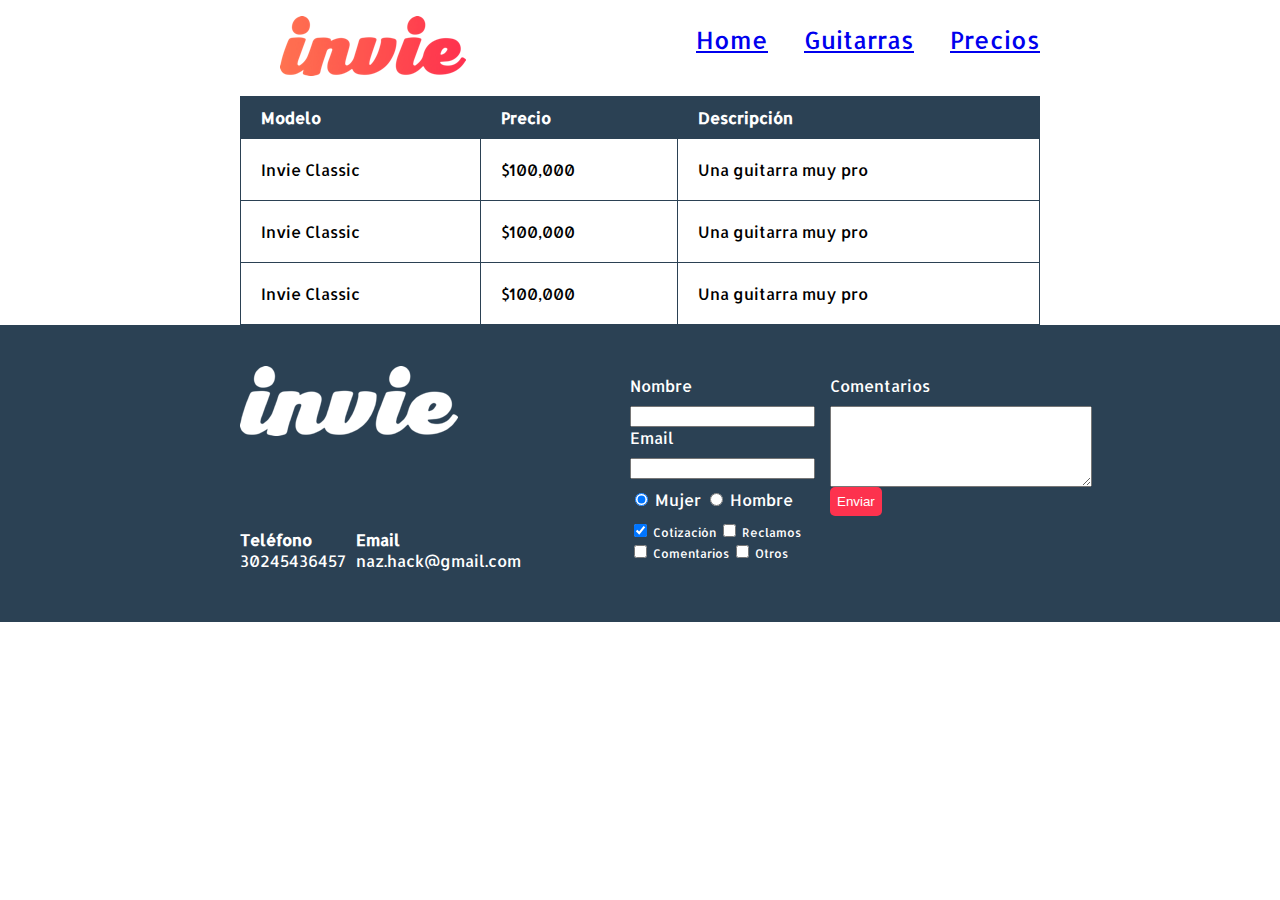
==== invie/precios.html @ ca1a8f4b "Usando flexbox, creando tablas. Añadimos la página de precios" ====
<!DOCTYPE html>
<html lang="en">
    <head>
        <meta charset="UTF-8">
        <meta name="viewport" content="width=device-width, initial-scale=1.0">
        <meta http-equiv="X-UA-Compatible" content="ie=edge">
        <title>Invie - Precios</title>
        <link rel="stylesheet" href="css/invie.css" />
        <link href="https://fonts.googleapis.com/css?family=Allerta|Montserrat:400,700" rel="stylesheet">
    </head>
    <body>
        <!-- header -->
        <header id="header" class="header contenedor">
            <!-- logotipo -->
            <figure class="logotipo">
                <img src="images/invie.png" width="186" height="60" alt="Invie logotipo" />
            </figure>
            <!-- menu -->
            <nav class="menu">
                <ul>
                    <li><a href="index.html">Home</a></li>
                    <li><a href="index.html#guitarras">Guitarras</a></li>
                    <li><a href="precios.html">Precios</a></li>
                </ul>
            </nav>
        </header>
        <section class="tabla">
            <div class="contenedor">
                <table>
                    <thead>
                        <tr>
                            <th>Modelo</th>
                            <th>Precio</th>
                            <th>Descripción</th>
                        </tr>
                    </thead>
                    <tbody>
                        <tr>
                            <td>Invie Classic</td>
                            <td>$100,000</td>
                            <td>Una guitarra muy pro</td>
                        </tr>
                        <tr>
                            <td>Invie Classic</td>
                            <td>$100,000</td>
                            <td>Una guitarra muy pro</td>
                        </tr>
                        <tr>
                            <td>Invie Classic</td>
                            <td>$100,000</td>
                            <td>Una guitarra muy pro</td>
                        </tr>
                    </tbody>
                </table>
            </div>
        </section>
        <footer class="footer">
            <div class="contenedor">
                <div class="contacto">
                    <img src="images/invie-white.png" alt="Logotipo blanco">
                    <a href="tel:+5730245436457"><strong>Teléfono</strong><span>30245436457</span></a>
                    <a href="mailto:naz.hack@gmail.com"><strong>Email</strong><span>naz.hack@gmail.com</span></a>
                </div>
                <div class="formulario">
                    <div class="col1">
                        <label for="nombre">Nombre</label>
                        <input type="text" required id="nombre" name="nombre" />
                        <label for="email">Email</label>
                        <input type="email" required id="email" name="nombre" />
                        <div class="sexo">
                            <label for="mujer">
                                <input type="radio" id="mujer" name="sexo" value="mujer" checked> Mujer
                            </label>
                            <label for="hombre">
                                <input type="radio" id="hombre" name="sexo" value="hombre"> Hombre
                            </label>
                        </div>
                        <div class="intereses">
                            <label for="mujer">
                                <input type="checkbox" id="cotizacion" name="intereses" value="cotizacion" checked> Cotización
                            </label>
                            <label for="mujer">
                                <input type="checkbox" id="reclamos" name="intereses" value="reclamos"> Reclamos
                            </label>
                            <label for="mujer">
                                <input type="checkbox" id="comentarios" name="intereses" value="comentarios"> Comentarios
                            </label>
                            <label for="mujer">
                                <input type="checkbox" id="otros" name="intereses" value="otros"> Otros
                            </label>
                        </div>
                    </div>
                    <div class="col2">
                        <label for="comentarios">Comentarios</label>
                        <textarea name="" id="comentarios" cols="30" rows="5"></textarea>
                        <input type="submit" value="Enviar" class="button" />
                    </div>
                </div>
            </div>
        </footer>
    </body>
</html>
---- invie/css/invie.css ----
body {
    font-family: 'Allerta', sans-serif;
    margin: 0;
}

.button {
    border-radius: 5px;
    background-color: #fd324e;
    color: white;
    border: none;
    padding: 7px;
}

.titulo {
    font-size: 70px;
    font-family: 'Montserrat', sans-serif;
    margin-bottom: 0px;
    margin-top: 70px;
}

.title-a {
    font-size: 24px;
    margin-top: 0;
}

.title-b {
    font-size: 50px;
    margin-bottom: 20px;
}

.guitarras {
    color: #1F313C;
}

.guitarras h2 {
    font-family: 'Montserrat', sans-serif;
    font-size: 35px;
}

.portada {
    background-image: url('../images/background.png');
    color: white;
    padding: 20px;
}

.portada button {
    margin-bottom: 70px;
}

.menu {
    font-size: 24px;
    display: inline-block;
    position: absolute;
    right: 0;
}

.menu li {
    display: inline-block;
    margin-left: 30px;
}

.logotipo {
    display: inline-block;
}

.contenedor {
    width: 800px;
    margin: auto;
}

.derecha {
    float: right;
    position: relative;
    top: -127px;
}

.izquierda {
    float: left;
    position: relative;
    top: 80px;
}

.guitarra {
    margin: 10px;
    padding: 10px;
    /* overflow: hidden; */
    border: 1px solid #1F313C;
    border-radius: 8px;
}

.guitarra ol {
    padding: 0;
}

.contenedor-guitarra-a {
    padding-left: 20px;
}

.contenedor-guitarra-b {
    margin-left: 370px;
}

.header {
    position: relative;
}

.footer {
    background-color:#2B4154
}

.contacto {
    display: flex;
    width: 300px;
    flex-wrap: wrap;
    align-items: center;
}

.contacto img {
    display: block;
}

.contacto strong {
    display: block;
}

.contacto a {
    color: white;
    text-decoration: none;
    margin: 10px 10px 10px 0;
}

.footer .contenedor {
    display: flex;
    justify-content: space-between;
}

.formulario {
    display: flex;
    width: 400px;
    color: white;
    padding: 50px 10px;
}

.col1, .col2 {
    display: flex;
    flex-direction: column;
}

.col1 {
    margin-right: 15px;
}

.col2 {
    align-items: flex-start;
}

.intereses label {
    font-size: 12px;
}

.formulario label, .sexo, .intereses {
    margin-bottom: 10px;
}

.sexo {
    margin-top: 10px;
}

table {
    width: 100%;
}

th {
    background: #2B4154;
    color: white;
    padding: 10px 20px;
    text-align: left;
}

td {
    padding: 20px;
}

table, th, td {
    border: 1px solid #2B4154;
    border-collapse: collapse;
}
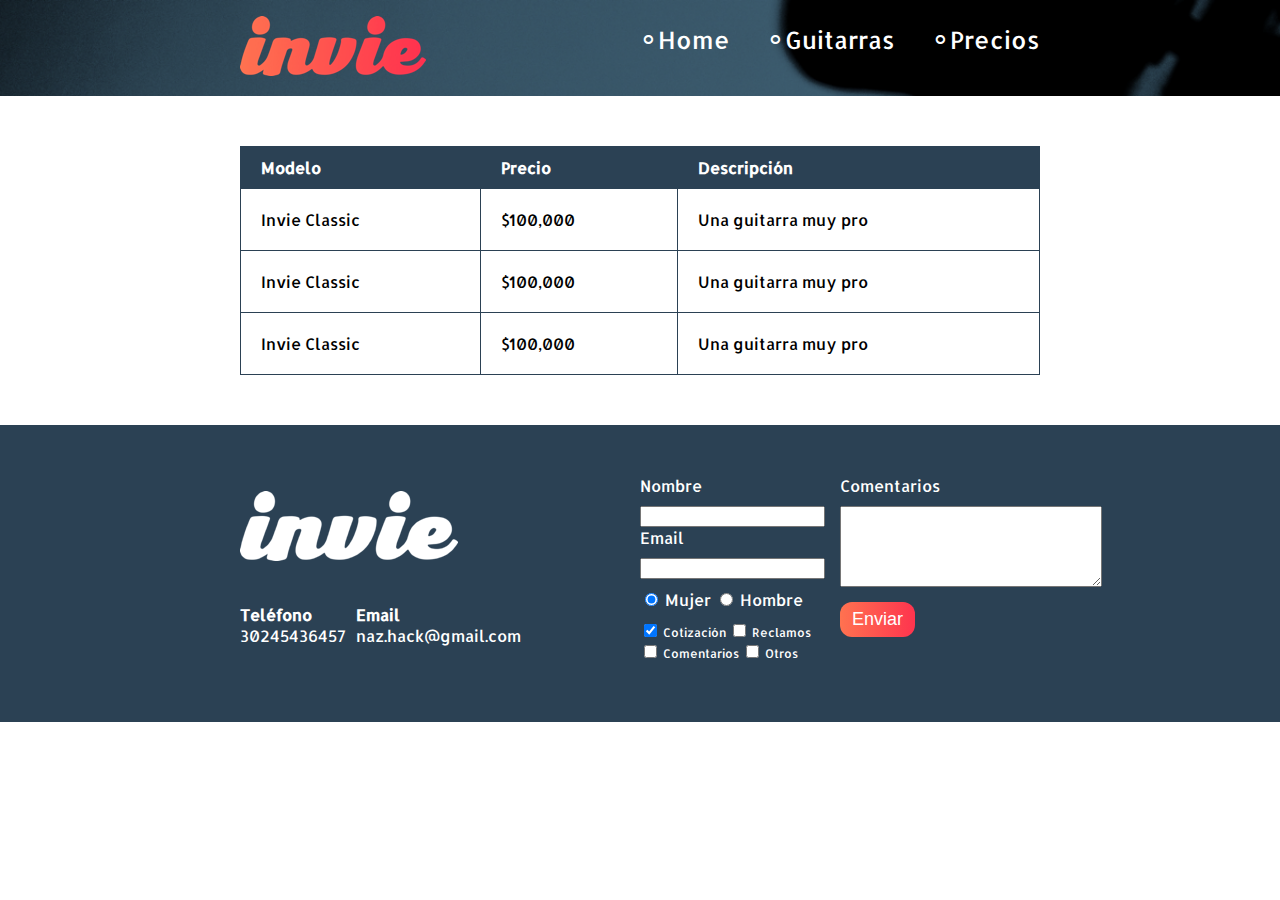
==== commit 4fefe7d7: "Afinando detalles" ====
--- a/invie/precios.html
+++ b/invie/precios.html
@@ -10,19 +10,21 @@
     </head>
     <body>
         <!-- header -->
-        <header id="header" class="header contenedor">
-            <!-- logotipo -->
-            <figure class="logotipo">
-                <img src="images/invie.png" width="186" height="60" alt="Invie logotipo" />
-            </figure>
-            <!-- menu -->
-            <nav class="menu">
-                <ul>
-                    <li><a href="index.html">Home</a></li>
-                    <li><a href="index.html#guitarras">Guitarras</a></li>
-                    <li><a href="precios.html">Precios</a></li>
-                </ul>
-            </nav>
+        <header id="header" class="header background">
+            <div class="contenedor">
+                <!-- logotipo -->
+                <figure class="logotipo">
+                    <img src="images/invie.png" width="186" height="60" alt="Invie logotipo" />
+                </figure>
+                <!-- menu -->
+                <nav class="menu">
+                    <ul>
+                        <li><a href="index.html">Home</a></li>
+                        <li><a href="index.html#guitarras">Guitarras</a></li>
+                        <li><a href="precios.html">Precios</a></li>
+                    </ul>
+                </nav>
+            </div>
         </header>
         <section class="tabla">
             <div class="contenedor">
--- a/invie/css/invie.css
+++ b/invie/css/invie.css
@@ -3,12 +3,63 @@
     margin: 0;
 }
 
+table {
+    width: 100%;
+}
+
+th {
+    background: #2B4154;
+    color: white;
+    padding: 10px 20px;
+    text-align: left;
+}
+
+td {
+    padding: 20px;
+}
+
+table, th, td {
+    border: 1px solid #2B4154;
+    border-collapse: collapse;
+}
+
+input, textarea {
+    outline: 0;
+}
+
+input:focus, textarea:focus {
+    background: lightgray;
+}
+
+.contenedor {
+    width: 800px;
+    margin: auto;
+    position: relative;
+}
+
+.background {
+    background-image: url('../images/background.png');
+    background-size: cover;
+}
+
 .button {
-    border-radius: 5px;
-    background-color: #fd324e;
+    border-radius: 12px;
     color: white;
     border: none;
-    padding: 7px;
+    padding: 7px 12px;
+    font-size: 18px;
+    cursor: pointer;
+    text-decoration: none;
+    background: #fd324e;
+    background: linear-gradient(to left, #fe344e, #ff7250);
+    /* Permalink - use to edit and share this gradient: http://colorzilla.com/gradient-editor/#f3c5bd+0,e86c57+50,ea2803+51,ff6600+75,c72200+100;Red+Gloss */
+    /*
+    background: #f3c5bd;
+    background: -moz-linear-gradient(top, #f3c5bd 0%, #e86c57 50%, #ea2803 51%, #ff6600 75%, #c72200 100%);
+    background: -webkit-linear-gradient(top, #f3c5bd 0%,#e86c57 50%,#ea2803 51%,#ff6600 75%,#c72200 100%);
+    background: linear-gradient(to bottom, #f3c5bd 0%,#e86c57 50%,#ea2803 51%,#ff6600 75%,#c72200 100%);
+    filter: progid:DXImageTransform.Microsoft.gradient( startColorstr='#f3c5bd', endColorstr='#c72200',GradientType=0 );
+    */
 }
 
 .titulo {
@@ -18,6 +69,10 @@
     margin-top: 70px;
 }
 
+.titulo span {
+    text-decoration: underline;
+}
+
 .title-a {
     font-size: 24px;
     margin-top: 0;
@@ -30,6 +85,7 @@
 
 .guitarras {
     color: #1F313C;
+    margin-bottom: 60px;
 }
 
 .guitarras h2 {
@@ -38,9 +94,9 @@
 }
 
 .portada {
-    background-image: url('../images/background.png');
     color: white;
     padding: 20px;
+    height: 500px;
 }
 
 .portada button {
@@ -59,13 +115,21 @@
     margin-left: 30px;
 }
 
+.menu li:before {
+    content: '∘';
+    font-size: 30px;
+    line-height: 20px;
+    color: white;
+}
+
+.menu a {
+    color: white;
+    text-decoration: none;
+}
+
 .logotipo {
     display: inline-block;
-}
-
-.contenedor {
-    width: 800px;
-    margin: auto;
+    margin-left: 0;
 }
 
 .derecha {
@@ -77,13 +141,11 @@
 .izquierda {
     float: left;
     position: relative;
-    top: 80px;
 }
 
 .guitarra {
-    margin: 10px;
+    margin: 10px 10px 40px 10px;
     padding: 10px;
-    /* overflow: hidden; */
     border: 1px solid #1F313C;
     border-radius: 8px;
 }
@@ -92,12 +154,18 @@
     padding: 0;
 }
 
+.guitarra.b {
+    height: 190px;
+}
+
 .contenedor-guitarra-a {
     padding-left: 20px;
 }
 
 .contenedor-guitarra-b {
     margin-left: 370px;
+    position: relative;
+    bottom: 90px;
 }
 
 .header {
@@ -105,7 +173,8 @@
 }
 
 .footer {
-    background-color:#2B4154
+    background-color:#2B4154;
+    padding: 50px 10px;
 }
 
 .contacto {
@@ -138,7 +207,6 @@
     display: flex;
     width: 400px;
     color: white;
-    padding: 50px 10px;
 }
 
 .col1, .col2 {
@@ -154,6 +222,10 @@
     align-items: flex-start;
 }
 
+.col2 .button {
+    margin-top: 15px;
+}
+
 .intereses label {
     font-size: 12px;
 }
@@ -166,22 +238,6 @@
     margin-top: 10px;
 }
 
-table {
-    width: 100%;
-}
-
-th {
-    background: #2B4154;
-    color: white;
-    padding: 10px 20px;
-    text-align: left;
-}
-
-td {
-    padding: 20px;
-}
-
-table, th, td {
-    border: 1px solid #2B4154;
-    border-collapse: collapse;
+.tabla {
+    margin: 50px 0;
 }